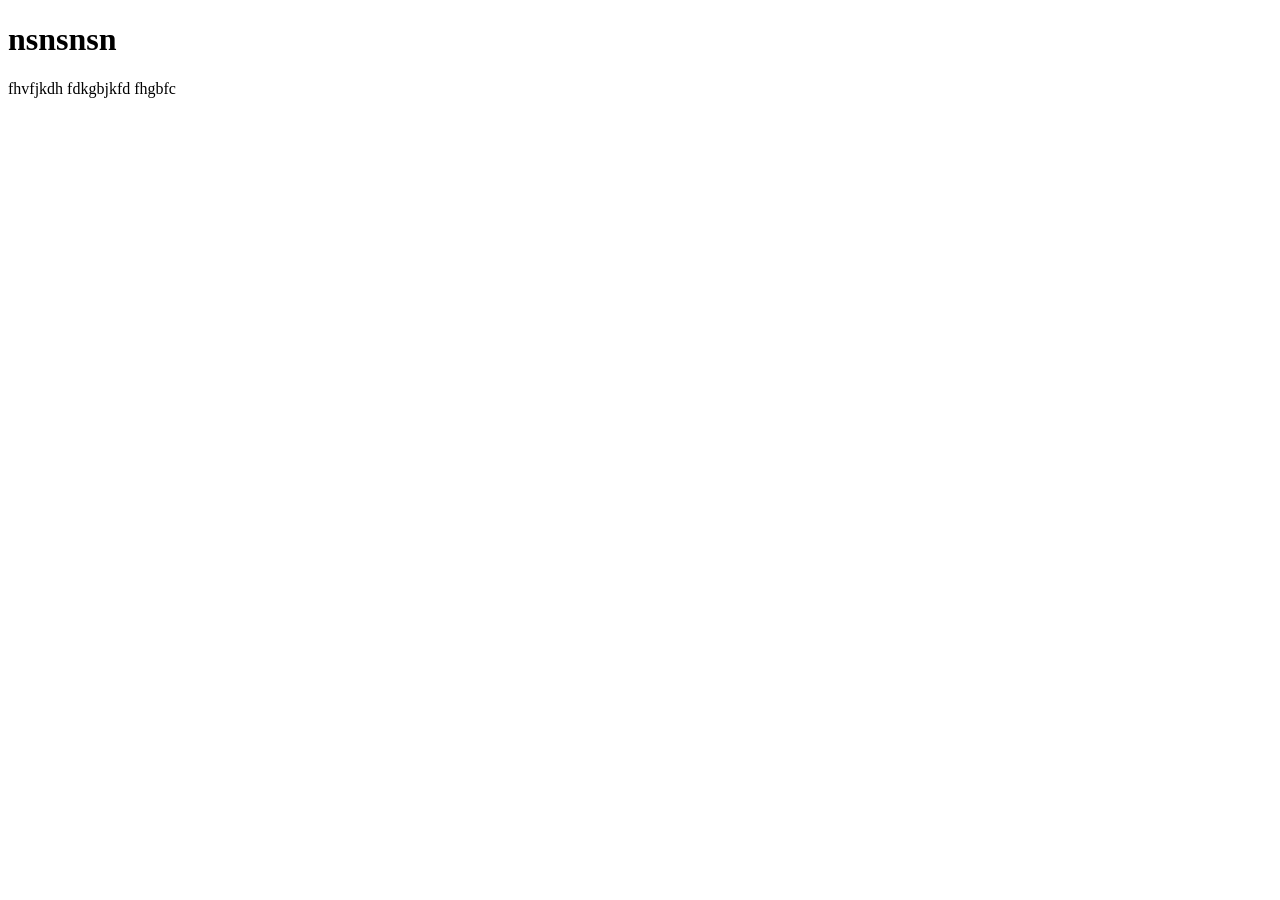
==== Index.html @ 00035bbc "ythj" ====
<!DOCTYPE html>
<html lang="es">
<head>
    <meta charset="UTF-8">
    <meta name="viewport" content="width=device-width, initial-scale=1.0">
    <title> La furmula 1</title>
</head>
<body>
<h1> nsnsnsn</h1>
fhvfjkdh
fdkgbjkfd
fhgbfc





    
</body>
</html>
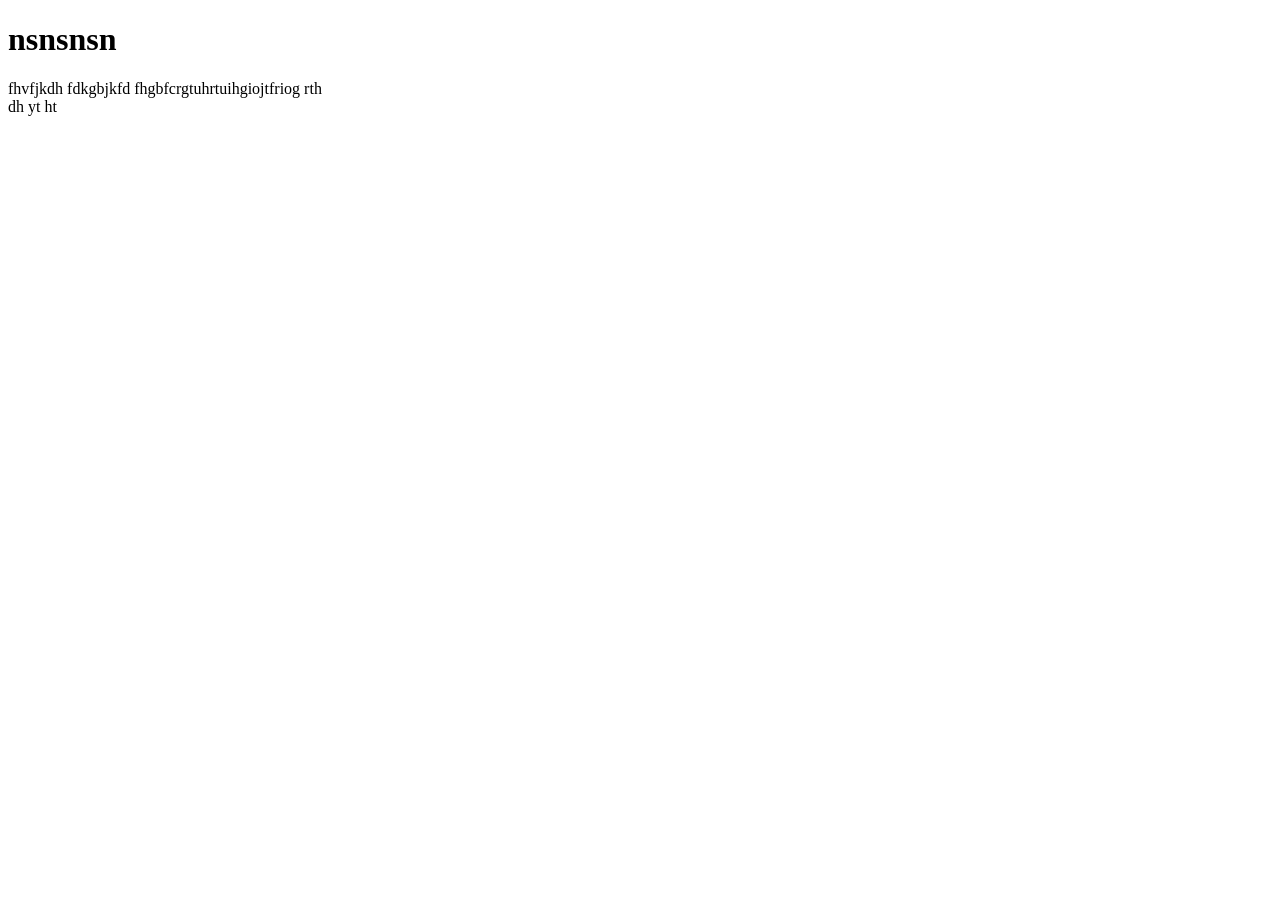
==== commit e11665e4: "sdghc" ====
--- a/Index.html
+++ b/Index.html
@@ -9,7 +9,13 @@
 <h1> nsnsnsn</h1>
 fhvfjkdh
 fdkgbjkfd
-fhgbfc
+fhgbfcrgtuhrtuihgiojtfriog
+rth
+
+<dt>dh
+    yt
+    ht
+</dt>
 
 
 
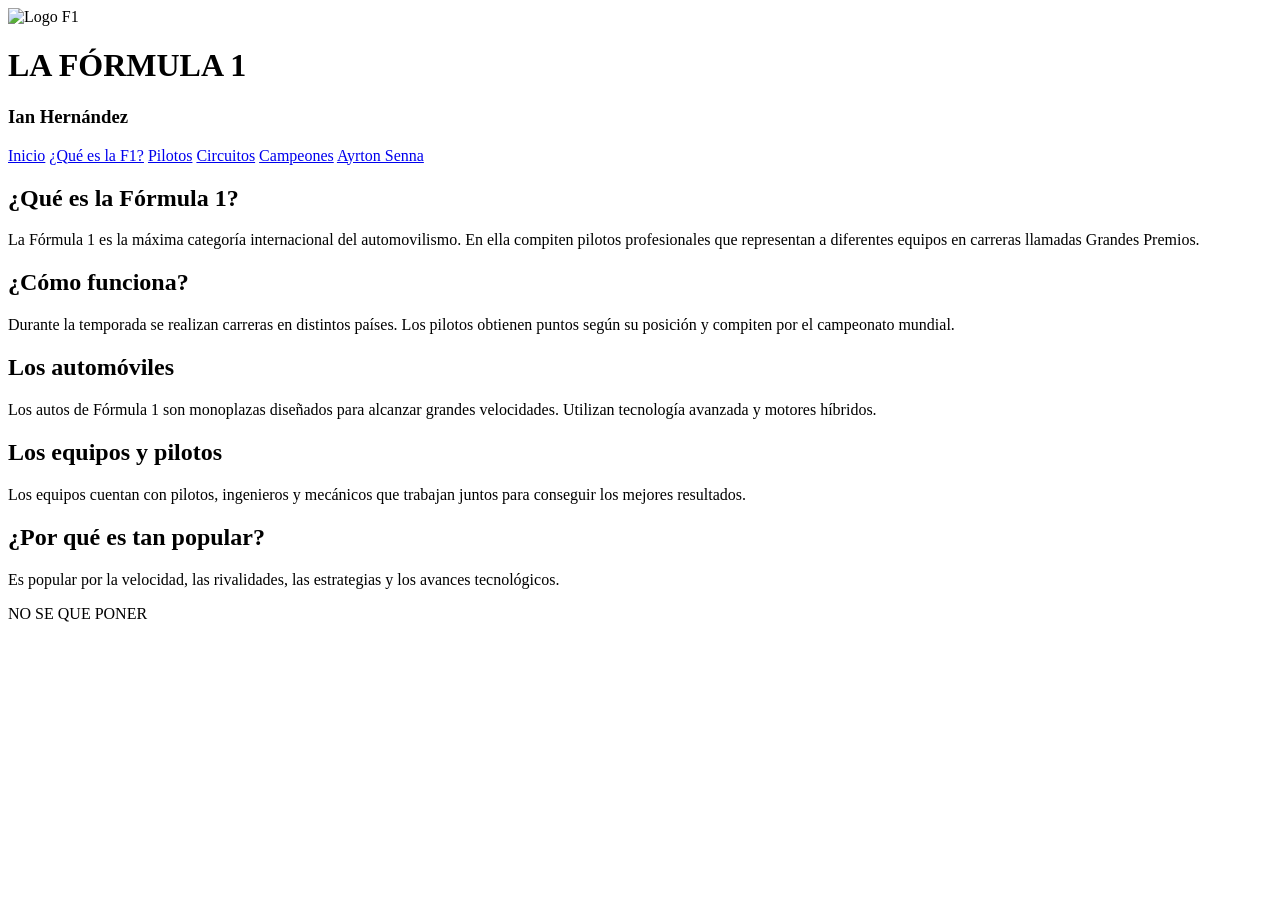
==== commit cbbce11f: "Actualizar Index.html" ====
--- a/Index.html
+++ b/Index.html
@@ -1,26 +1,57 @@
-<!DOCTYPE html>
-<html lang="es">
-<head>
-    <meta charset="UTF-8">
-    <meta name="viewport" content="width=device-width, initial-scale=1.0">
-    <title> La furmula 1</title>
-</head>
-<body>
-<h1> nsnsnsn</h1>
-fhvfjkdh
-fdkgbjkfd
-fhgbfcrgtuhrtuihgiojtfriog
-rth
-
-<dt>dh
-    yt
-    ht
-</dt>
-
-
-
-
-
-    
-</body>
+<!DOCTYPE html>
+<html lang="es">
+<head>
+<meta charset="UTF-8">
+<meta name="viewport" content="width=device-width, initial-scale=1.0">
+<title>La Fórmula 1 - Ian Hernández</title>
+<link rel="stylesheet" href="f1.css">
+</head>
+<body>
+
+<header>
+<img src="https://upload.wikimedia.org/wikipedia/commons/3/33/F1.svg" alt="Logo F1">
+<h1>LA FÓRMULA 1</h1>
+<h3>Ian Hernández</h3>
+</header>
+
+<nav>
+<a href="index.html">Inicio</a>
+<a href="Que es la f1.html">¿Qué es la F1?</a>
+<a href="pilotos.html">Pilotos</a>
+<a href="circuitos.html">Circuitos</a>
+<a href="Ganadores.html">Campeones</a>
+<a href="ayrton-senna.html">Ayrton Senna</a>
+</nav>
+
+<main>
+<h2>¿Qué es la Fórmula 1?</h2>
+<p>La Fórmula 1 es la máxima categoría internacional del automovilismo. En ella compiten pilotos profesionales que representan a diferentes equipos en carreras llamadas Grandes Premios.</p>
+
+<div class="tarjeta">
+<h2>¿Cómo funciona?</h2>
+<p>Durante la temporada se realizan carreras en distintos países. Los pilotos obtienen puntos según su posición y compiten por el campeonato mundial.</p>
+</div>
+
+<div class="tarjeta">
+<h2>Los automóviles</h2>
+<p>Los autos de Fórmula 1 son monoplazas diseñados para alcanzar grandes velocidades. Utilizan tecnología avanzada y motores híbridos.</p>
+</div>
+
+<div class="tarjeta">
+<h2>Los equipos y pilotos</h2>
+<p>Los equipos cuentan con pilotos, ingenieros y mecánicos que trabajan juntos para conseguir los mejores resultados.</p>
+</div>
+
+<div class="tarjeta">
+<h2>¿Por qué es tan popular?</h2>
+<p>Es popular por la velocidad, las rivalidades, las estrategias y los avances tecnológicos.</p>
+</div>
+
+</main>
+
+<footer>
+<p> NO SE QUE PONER</p>
+</footer>
+
+</body>
 </html>
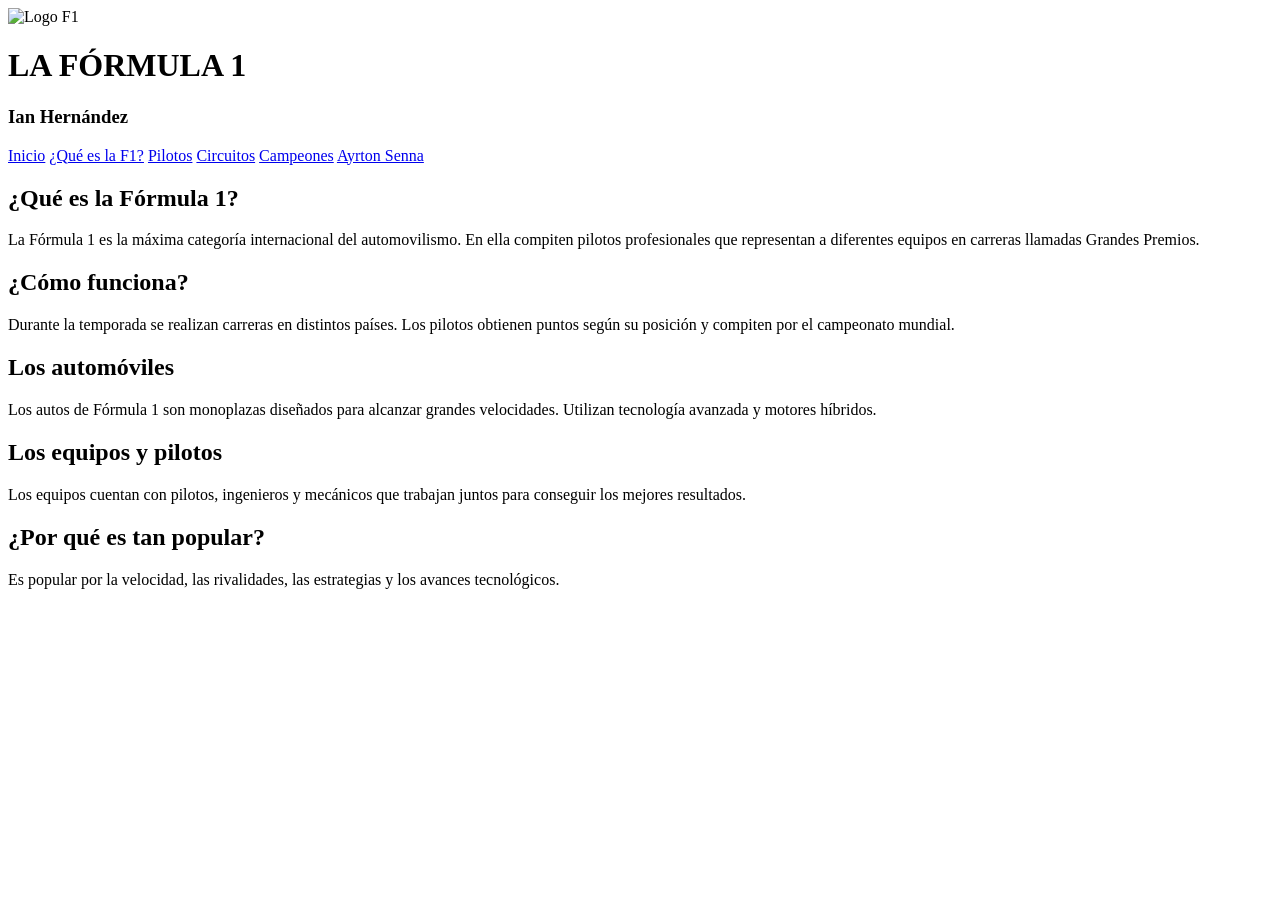
==== commit f61fe543: "Actualizar Index.html" ====
--- a/Index.html
+++ b/Index.html
@@ -49,9 +49,5 @@
 
 </main>
 
-<footer>
-<p> NO SE QUE PONER</p>
-</footer>
-
 </body>
 </html>
